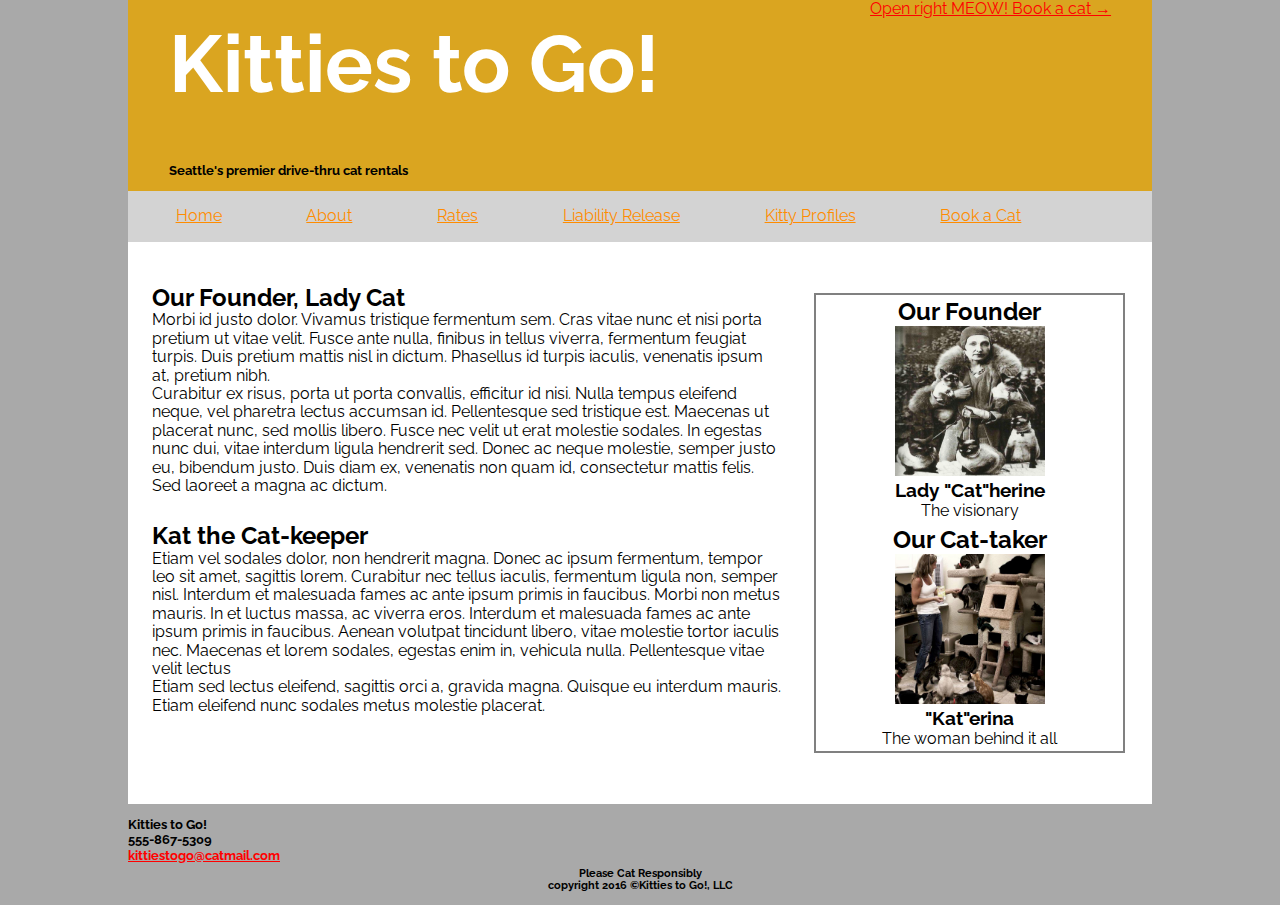
==== about.html @ 7ea0308f "linked 2 pages" ====
<!doctype html>

<html lang="en">
  <head>
    <title>Kitties to Go!</title>
      <meta charset="utf-8">
      <meta name="description" content="cats rental">
      <meta name="keywords" content="kittens, cats, rentals, adoption, drive thru">
      <meta name="author" content="Kitties to Go! LLC">
      <meta name="viewport" content="width=device-width, initial-scale=1.0">
        <link href="https://fonts.googleapis.com/css?family=Raleway" rel="stylesheet">
    <link rel="stylesheet" type="text/css" href="styles/normalize.css">
        <!--<link rel="stylesheet" type="text/css" href="styles/first-stylesheet.css">-->
        <link rel="stylesheet" type="text/css" href="styles/second-stylesheet.css">
  </head>
  <body>
    <main>
    <header>
        <a href="index.html" target="_blank">Open right MEOW! Book a cat &rarr;</a>
      <h1>
        Kitties to Go!
      </h1>
      <h3>
        Seattle's premier drive-thru cat rentals
      </h3>
      <nav> <!--menu options came up invalid in validator but they're fake for now anyway-->
            <a href="index.html">Home</a>
            <a href="active" href="#">About</a>
            <a href="rates.html">Rates</a>
            <a href="#">Liability Release</a>
            <a href="#">Kitty Profiles</a>
            <a href="#">Book a Cat</a>
      </nav>
    </header>
    <article>
      <section>
        <h2>
          Our Founder, Lady Cat
        </h2>
          <p>
          Morbi id justo dolor. Vivamus tristique fermentum sem. Cras vitae nunc et nisi porta pretium ut vitae velit. Fusce ante nulla, finibus in tellus viverra, fermentum feugiat turpis. Duis pretium mattis nisl in dictum. Phasellus id turpis iaculis, venenatis ipsum at, pretium nibh.</p>
          <p>
          Curabitur ex risus, porta ut porta convallis, efficitur id nisi. Nulla tempus eleifend neque, vel pharetra lectus accumsan id. Pellentesque sed tristique est. Maecenas ut placerat nunc, sed mollis libero. Fusce nec velit ut erat molestie sodales. In egestas nunc dui, vitae interdum ligula hendrerit sed. Donec ac neque molestie, semper justo eu, bibendum justo. Duis diam ex, venenatis non quam id, consectetur mattis felis. Sed laoreet a magna ac dictum.
          </p>
        </section>
        <section>  
          <h2>
         Kat the Cat-keeper 
          </h2>
            <p>
              Etiam vel sodales dolor, non hendrerit magna. Donec ac ipsum fermentum, tempor leo sit amet, sagittis lorem. Curabitur nec tellus iaculis, fermentum ligula non, semper nisl. Interdum et malesuada fames ac ante ipsum primis in faucibus. Morbi non metus mauris. In et luctus massa, ac viverra eros. Interdum et malesuada fames ac ante ipsum primis in faucibus. Aenean volutpat tincidunt libero, vitae molestie tortor iaculis nec. Maecenas et lorem sodales, egestas enim in, vehicula nulla. Pellentesque vitae velit lectus
          </p>
          <p>
              Etiam sed lectus eleifend, sagittis orci a, gravida magna. Quisque eu interdum mauris. Etiam eleifend nunc sodales metus molestie placerat.
          </p>
        </section>
    </article>
  <!--this is for right box area-->
    <aside>
      <section>
      <h2>
      Our Founder
      </h2>
      <img src="images/founder.png" alt="founder" width="150" height="150">
      <h3>
      Lady "Cat"herine
      </h3>
      <p class="sidebar-text">
        The visionary
      </p>
    </section>
    <section>
      <h2>
        Our Cat-taker
      </h2>
        <img src="images/owner.png" alt="Odin" width="150" height="150">
       <h3>
        "Kat"erina
      </h3>
      <p>The woman behind it all</p>
      </section>
    </aside>
    </main>
  <footer>
    <h5>
      Kitties to Go!<br>
      555-867-5309<br>
        <a href="mailto:kittiestogo@catmail.com?Subject=Hello" target="_top">kittiestogo@catmail.com</a>
    </h5>
    <!--        not sure why the validator is spitting out an error with the email bc it seems to be working. -->
    <h6>
      Please Cat Responsibly<br>
      copyright 2016 &copy;Kitties to Go!, LLC
    </h6>
  </footer>
</body>
</html>
---- styles/first-stylesheet.css ----
/* thanks for sharing your code, Tobias, it helped me work things out. After running css through lint I now see that warnings to correct, but don't have time for this assignment to make the adjustments. Examples are not using headings as classes and not using a heading number more than once. I used h3 more than one time. */

box-sizing: border-box;

body {
  margin: 1rem;
}

a {
  color: red;
}

/* Style the header */
header {
    background-color: black;
    padding: 20px;
    text-align: left;
}

header h1 {
  color: white;
  text-align: left;
  text-decoration: none;
  margin-left: 1rem;
  margin-bottom: 2em
}

header h3 {
  color: darkgray;
  text-align: left;
  padding-bottom: 1rem;
  margin-left: 1rem;
  margin-top: 2rem;
  margin-bottom: 0;
}

header h4 {
  color: red;
  text-align: right;
  padding-top: 1rem;
  margin-top: 0;
  margin-right: 2rem;
}

/* Style the top navigation bar */
.topnav {
    overflow: hidden;
    background-color: #333;
}
/* this nav table doesnt work*/
.nav-table {
  display: table;
  margin: 0;
}

/* Style the topnav links */
.topnav a {
    float: left;
    display: block;
    color: red;
    text-align: center;
    padding: 14px 16px;
    text-decoration: none;
}

/* Change color on hover */
.topnav a:hover {
    background-color: #ddd;
    color: black;
}

article {
  float: left;
  width: 40%;
  margin-left: 15px;
}

.testimonial {
  font-style: italic;
}

.sidebar {
  float: right;
  margin-top: 20px;
  margin-bottom: 20px;
  margin-right: 10px;
  width: 25%;
  border: solid;
}

.sidebar img {
  display: block;
  margin-left: auto;
  margin-right: auto;
  width: 50%;
}

.sidebar h2 {
  text-align: center;
  font-size: 1.5rem;
  padding: .5rem;
  margin: 0;
}

.sidebar h3 {
  text-align: center;
  font-size: 1.5rem;
  padding: .5rem;
  margin: 0;
}

.sidebar-text {
  text-align: left;
  width: 50%;
  padding: .5rem;
  margin: 0;
}

.sidebar-link {
  text-align: right;
  margin-right: 10px;
}


/* Style the footer */
footer {
  background-color: black;
  color: white;
  clear: both;
  padding-top: 20px;
  padding-bottom: 25px;
}
footer h5 {
  padding: 2px;
  margin: 1px;
  margin-left: 15px;
}
footer h6 {
  text-align: center;
  margin: 0;
}
---- styles/second-stylesheet.css ----
/* thanks for sharing your code, Tobias, it helped me work things out. After running css through lint I now see that warnings to correct, but don't have time for this assignment to make the adjustments. Examples are not using headings as classes and not using a heading number more than once. I used h3 more than one time. */

*{
  margin: 0;
  padding: 0;
  font-family: 'Raleway', sans-serif;
}

body {
  box-sizing: border-box;
  background-color: darkgray;
}

a {
  color: red;
}

main {
  background-color: white;
  width: 80%;
  margin: 0 auto;
}

header {
  background-color: goldenrod;  
}

header a, header h1, header h3{
  padding: 0 4%;
}

header >a {
  background-color: goldenrod;
  float: right;
}

header h1 {
  color: white;
  font-size: 5em;
  clear:both;
}

header h3 {
  color: black;
  font-size: .8em;
  padding-bottom: 1em;
}

nav{
  padding: 1em .45em;
  background-color: lightgray;
}

nav a{
  width: 16%; /*spacing in nav bar options*/
  color: darkorange;
}

article {
  width: 65%;
  float: left;
  padding: 1.5% 0 4%;
  margin: 0 1%;
}

article section {
  width: 95%;
  margin-left: 2%;
  margin-top: 4%;
}

aside {
  width: 30%;
  display:inline-block;
  border: 2px solid grey;
  margin: 5% 0;
}

aside section {
  width: 90%;
  /*background-color: red;*/
  padding: 1% 2%;
  margin: 0% auto;
  text-align: center;
}

footer {
  clear:both;
  color: black;
  background-color: darkgray;
  width: 80%;
  margin: 1% auto;
}

footer h6 {
  margin-top: .5%;
  text-align: center;
}
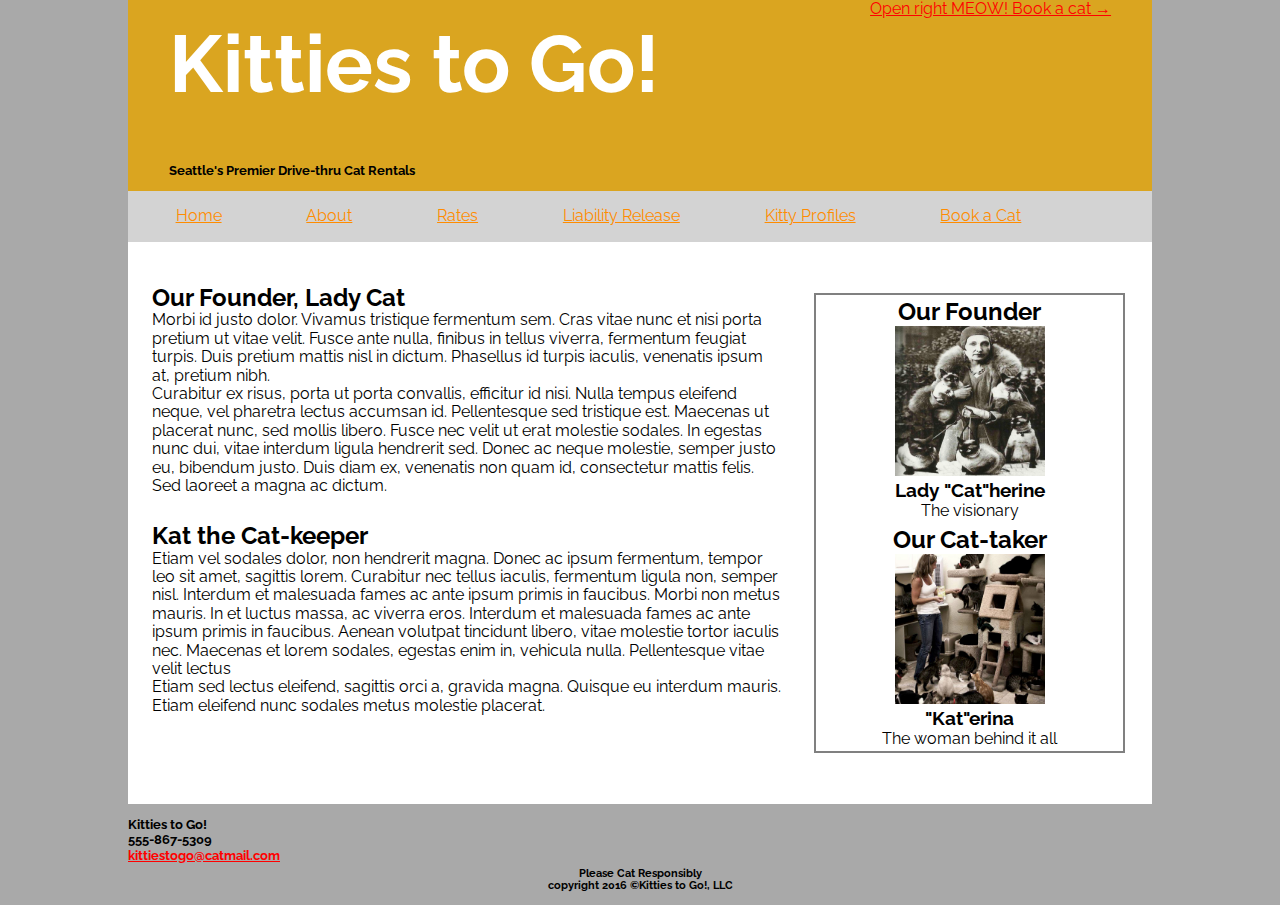
==== commit 2576e7bc: "updated title" ====
--- a/about.html
+++ b/about.html
@@ -21,7 +21,7 @@
         Kitties to Go!
       </h1>
       <h3>
-        Seattle's premier drive-thru cat rentals
+        Seattle's Premier Drive-thru Cat Rentals
       </h3>
       <nav> <!--menu options came up invalid in validator but they're fake for now anyway-->
             <a href="index.html">Home</a>
--- a/styles/second-stylesheet.css
+++ b/styles/second-stylesheet.css
@@ -1,4 +1,3 @@
-/* thanks for sharing your code, Tobias, it helped me work things out. After running css through lint I now see that warnings to correct, but don't have time for this assignment to make the adjustments. Examples are not using headings as classes and not using a heading number more than once. I used h3 more than one time. */
 
 *{
   margin: 0;
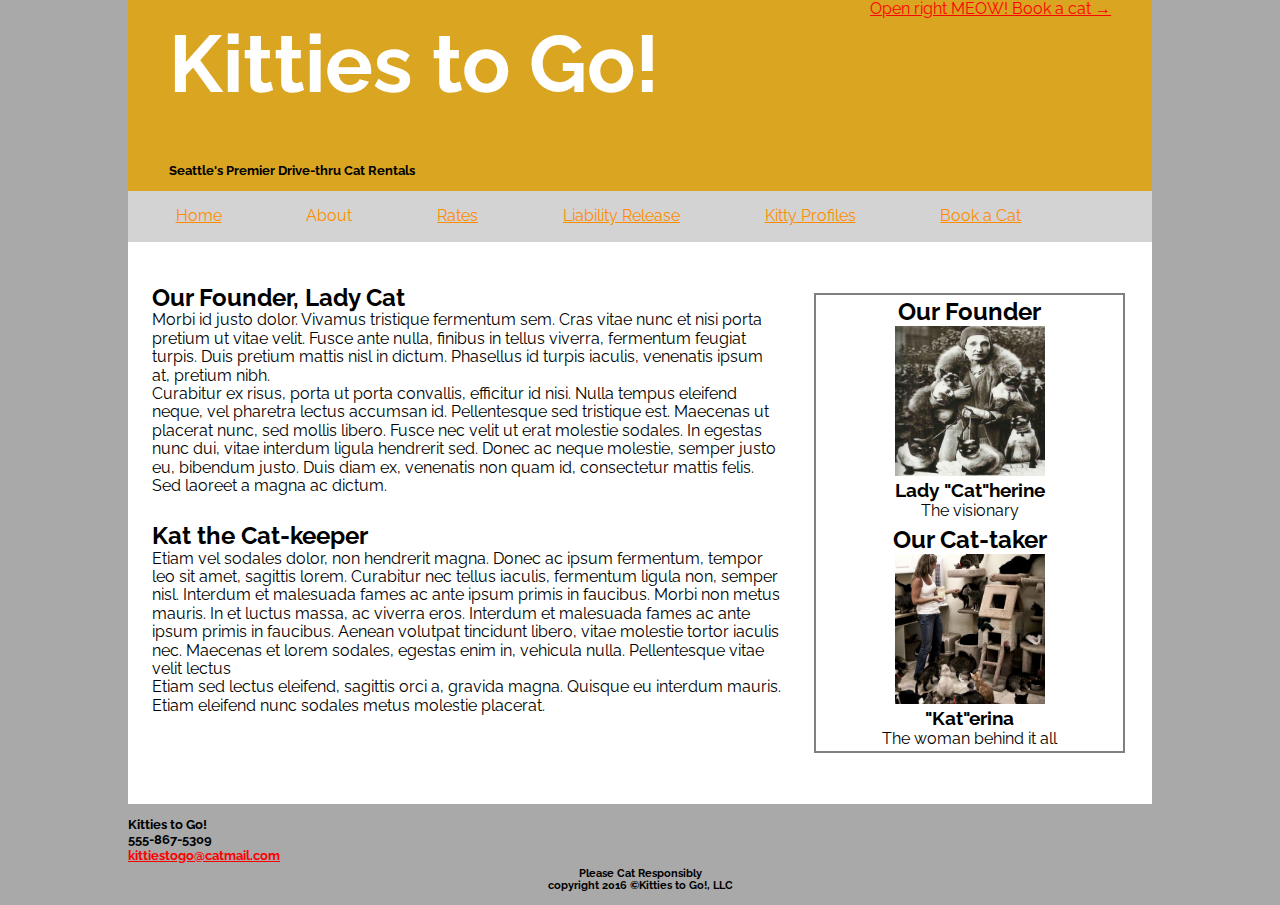
==== commit 66052a61: "update links" ====
--- a/about.html
+++ b/about.html
@@ -25,7 +25,7 @@
       </h3>
       <nav> <!--menu options came up invalid in validator but they're fake for now anyway-->
             <a href="index.html">Home</a>
-            <a href="active" href="#">About</a>
+            <a class="active">About</a>
             <a href="rates.html">Rates</a>
             <a href="#">Liability Release</a>
             <a href="#">Kitty Profiles</a>
